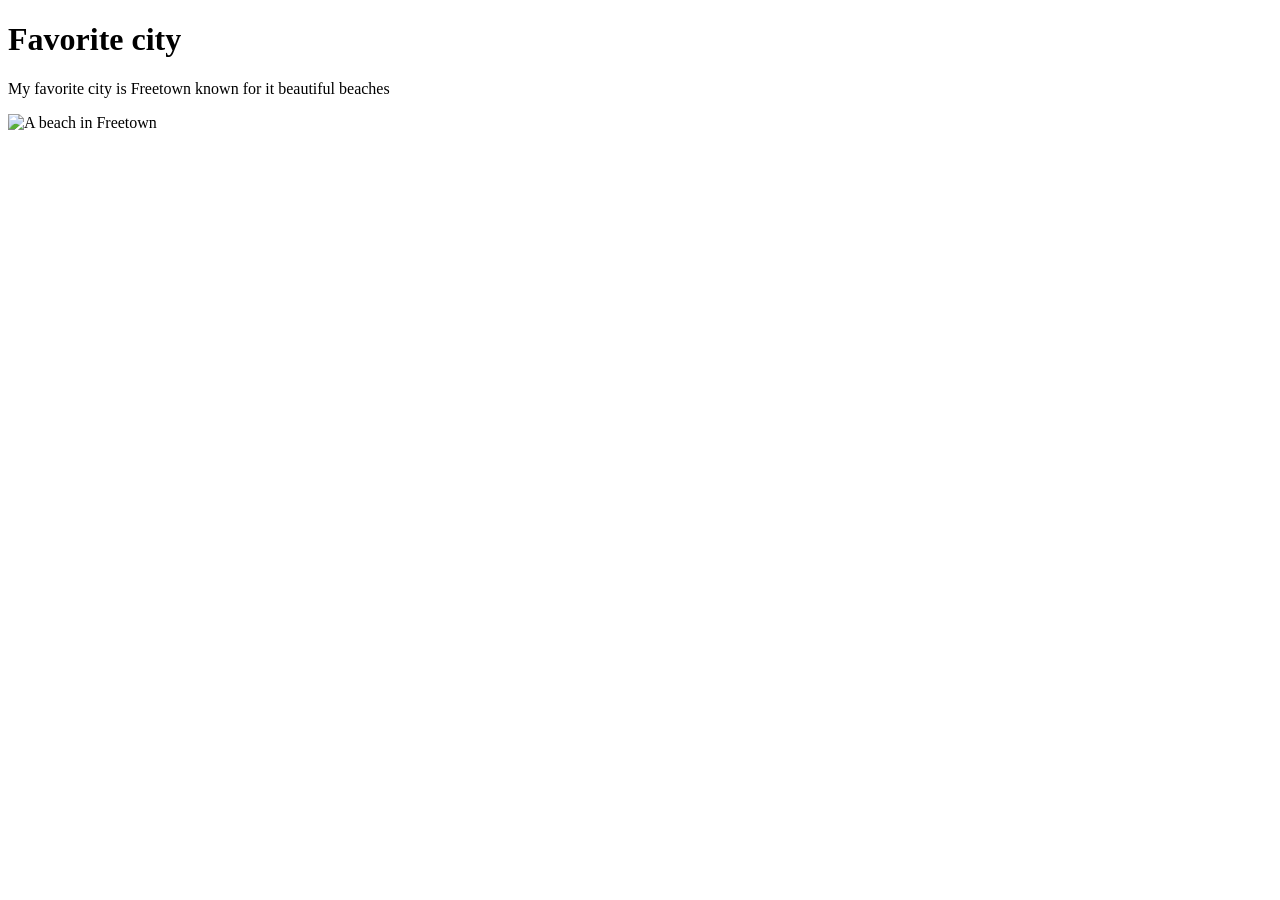
==== week01/favorite-city.html @ 620d4347 "completed" ====
<!DOCTYPE html>
<html lang="en">

<head>
    <meta charset="UTF-8">
    <meta name="viewport" content="width=device-width, initial-scale=1.0">
    <title>My Favorite City - Freetown</title>
</head>

<body>
    <h1>Favorite city</h1>
    <p>My favorite city is Freetown known for it beautiful beaches
    </p>

    <img
      src="https://tse1.mm.bing.net/th/id/OIP._DKCgH4lT1X_LWRYK3z_DQHaE8?rs=1&pid=ImgDetMain&o=7&rm=33"
      alt="A beach in Freetown">
</body>

</html>
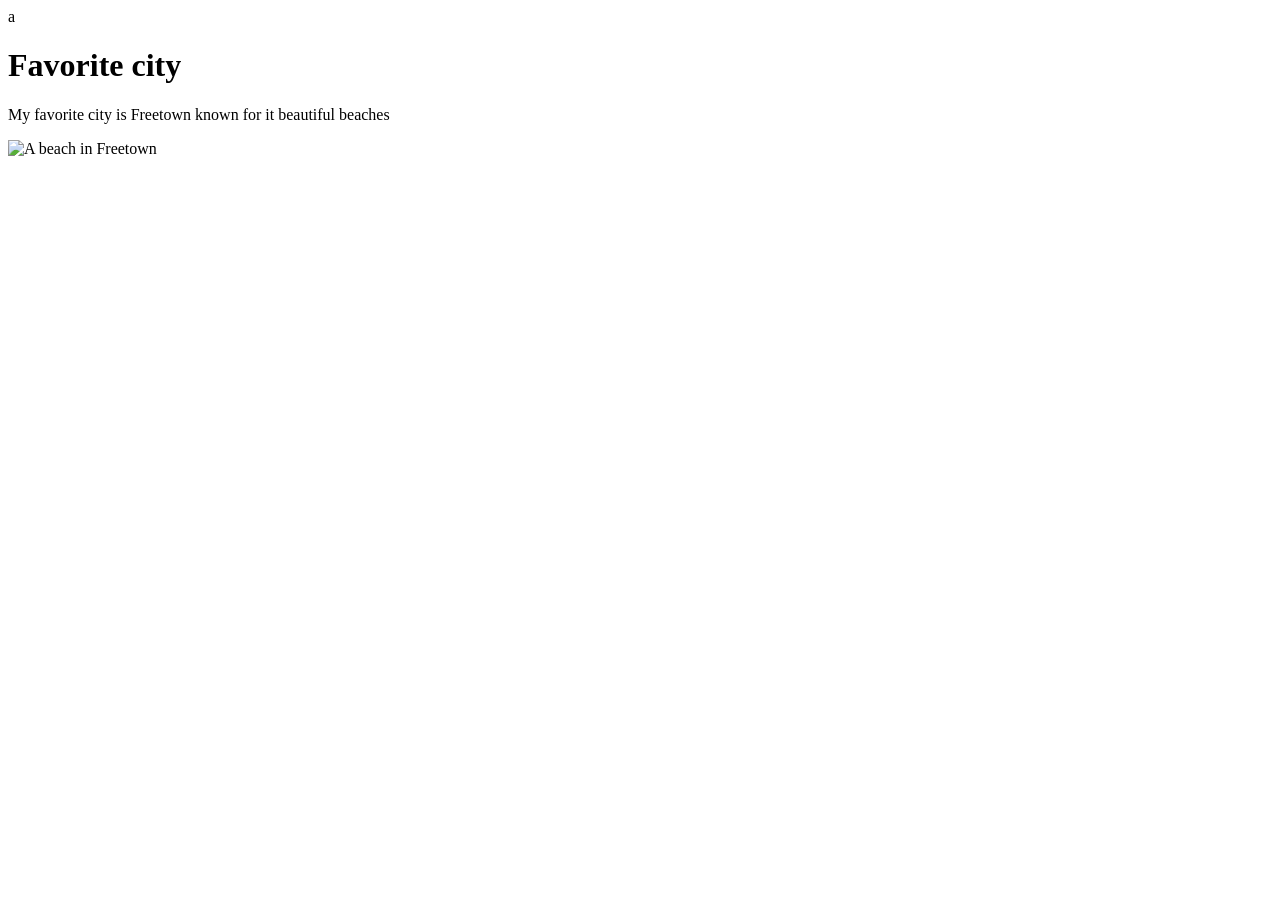
==== commit 8b59dc9c: "completed" ====
--- a/week01/favorite-city.html
+++ b/week01/favorite-city.html
@@ -2,6 +2,9 @@
 <html lang="en">
 
 <head>
+    <nav>
+        a
+    </nav>
     <meta charset="UTF-8">
     <meta name="viewport" content="width=device-width, initial-scale=1.0">
     <title>My Favorite City - Freetown</title>
@@ -14,7 +17,7 @@
 
     <img
       src="https://tse1.mm.bing.net/th/id/OIP._DKCgH4lT1X_LWRYK3z_DQHaE8?rs=1&pid=ImgDetMain&o=7&rm=33"
-      alt="A beach in Freetown">
+      alt="A beach in Freetown" width="200">
 </body>
 
 </html>
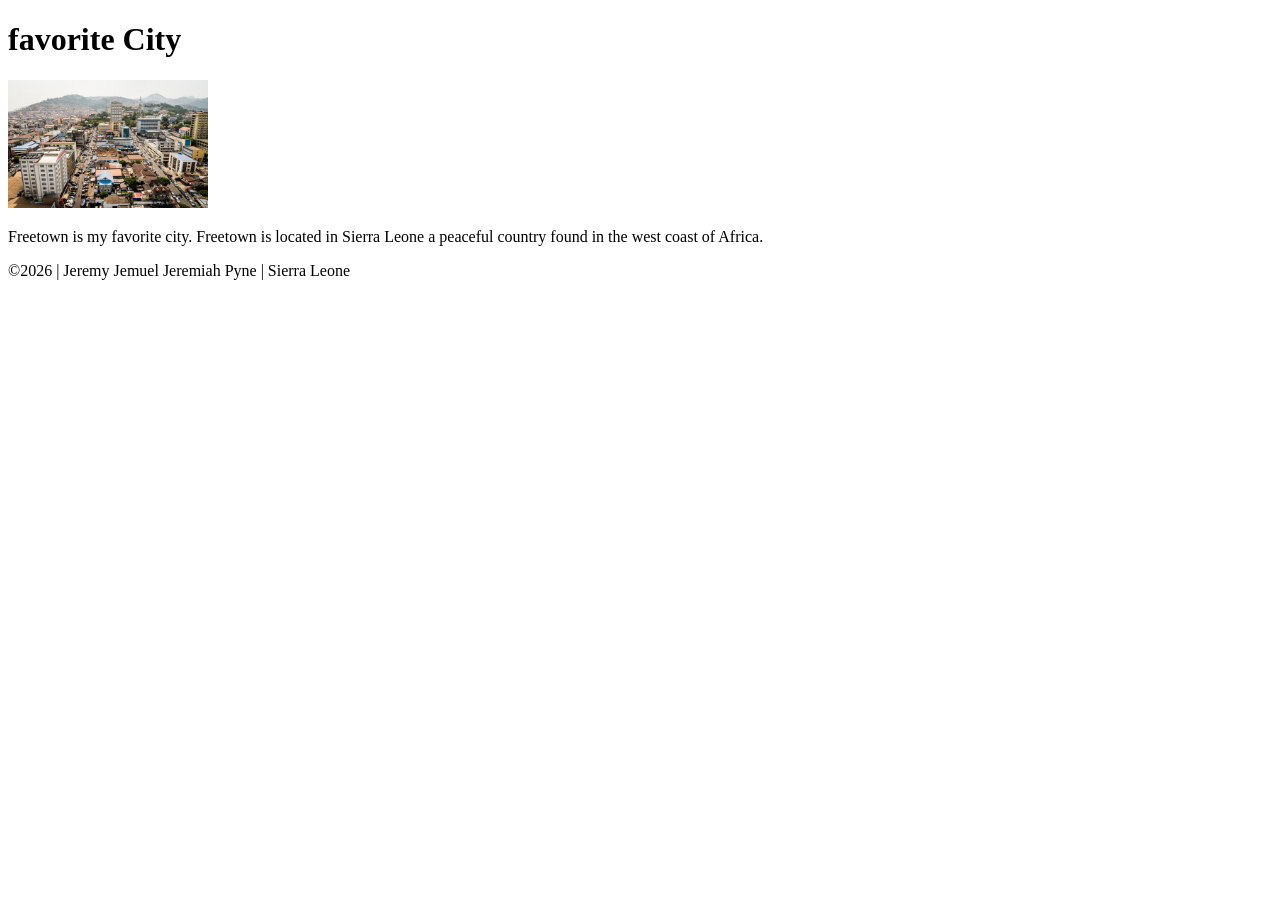
==== commit 886d5e7f: "complete" ====
--- a/week01/favorite-city.html
+++ b/week01/favorite-city.html
@@ -2,22 +2,23 @@
 <html lang="en">
 
 <head>
-    <nav>
-        a
-    </nav>
     <meta charset="UTF-8">
     <meta name="viewport" content="width=device-width, initial-scale=1.0">
-    <title>My Favorite City - Freetown</title>
+    <title>favorite-city </title>
 </head>
 
 <body>
-    <h1>Favorite city</h1>
-    <p>My favorite city is Freetown known for it beautiful beaches
-    </p>
 
-    <img
-      src="https://tse1.mm.bing.net/th/id/OIP._DKCgH4lT1X_LWRYK3z_DQHaE8?rs=1&pid=ImgDetMain&o=7&rm=33"
-      alt="A beach in Freetown" width="200">
+    <main>
+        <h1>favorite City</h1>
+        <img src="images/freetown.jpg" alt="My favorite city, freetown." width="200">
+        <p>Freetown is my favorite city. Freetown is located in Sierra Leone a peaceful
+            country found in the west coast of Africa.
+        </p>
+    </main>
+    <footer>
+        <p>©2026 | Jeremy Jemuel Jeremiah Pyne | Sierra Leone</p>
+    </footer>
 </body>
 
-</html>+</html>
